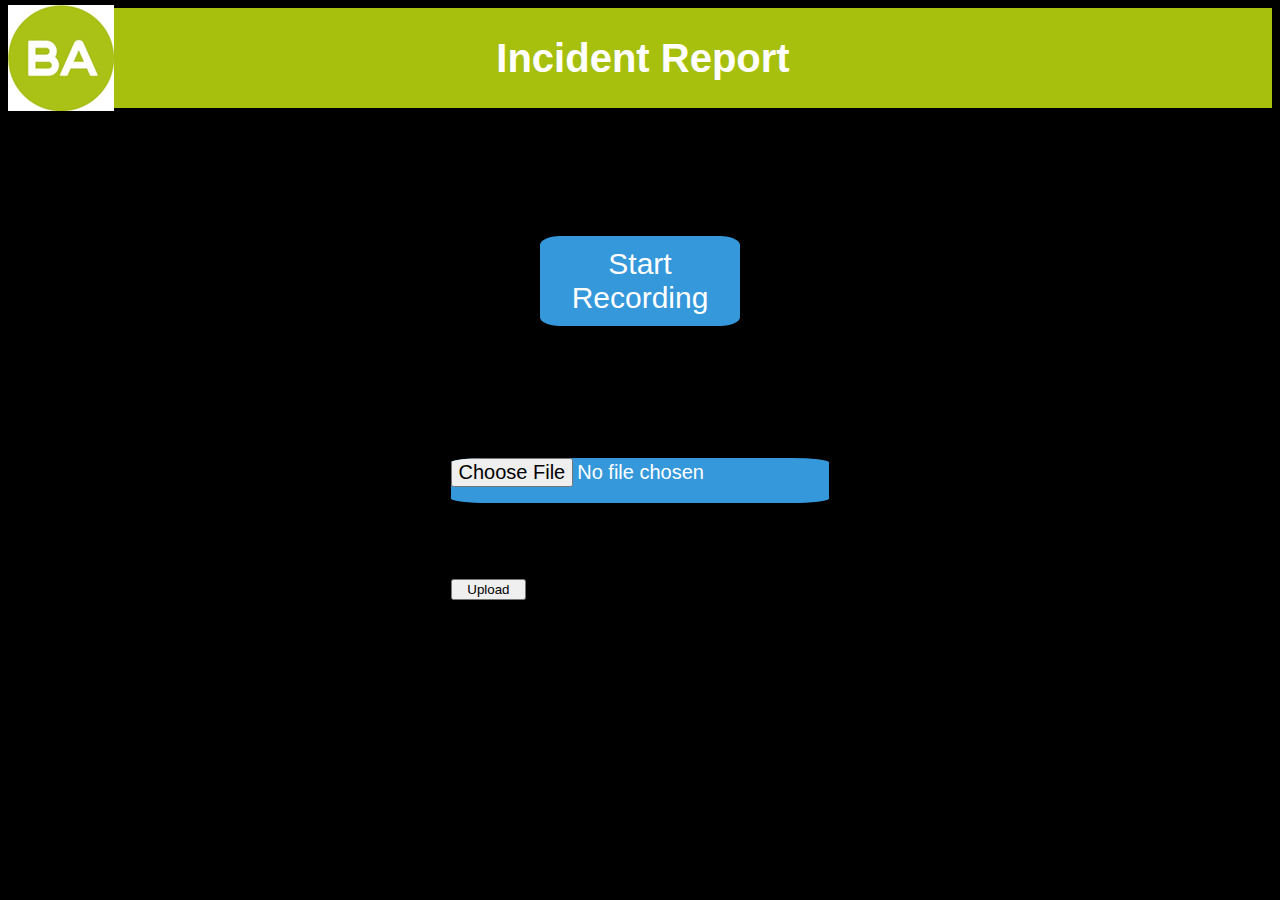
==== Latest/ui/index.html @ 83f34660 "a lot of tweaks" ====
<!DOCTYPE html>
<html>
    <head>
        <meta charset="UTF-8">
        <meta name="viewport" content="width=device-width, initial-scale=1.0">
        <title>Speech to text utility</title>
        <link rel="stylesheet" href="style.css">
    </head>
<body>
    <header>
        <img src="./imgs/baglass.png" alt="Logo" align="left">
        <h1>Incident Report&nbsp;&nbsp;&nbsp;&nbsp;&nbsp;&nbsp;&nbsp;&nbsp;&nbsp;</h1>
    </header>
<!--    <div style="text-align: center; margin-top: 200px;">

    </div>-->
    <div id="recordButtonContainer">
        <div class="recordButtonContainer">
            <button id="recordButton">Start Recording</button>
            <script src="main2.js"></script>
        </div>

        <div class="recordButtonContainer">
            <h2>Upload Audio</h2>
            <form id="uploadForm">
              Select audio to upload:
              <input type="file" name="audio" id="audio">
              <input type="submit" value="Upload" name="submit">
            </form>
        </div>
    </div>
    <script>
        document.getElementById('uploadForm').addEventListener('submit', function(event) {
            event.preventDefault();
            let fileInput = document.getElementById('audio');
            let file = fileInput.files[0];
            
            fetch('http://localhost:5000/decide-filename')
            .then(response => response.json())
            .then(data => {
                let filename = data.filename;
                console.log(filename);
                // Upload file to Google Cloud Storage
                let formData = new FormData();
                formData.append('audio', file, filename);
                fetch(`https://storage.googleapis.com/upload/storage/v1/b/ba-report-bucket/o?uploadType=media&name=${filename}`, {
                    method: 'POST', 
                    body: formData,
                    headers: {Authorization: 'Bearer ya29.[base64]'}
                })
                .then(response => {
                    if (!response.ok) {
                        throw new Error('Failed to upload file to Google Cloud Storage');
                    }
                })
                .catch(error => {
                    console.error(error);
                });
            })
            .catch(error => {
                console.error(error);
            });
        });
    </script>
</body>
</html>
---- Latest/ui/style.css ----
header {
    background-color: #A7C00D; /* Cor de fundo do cabeçalho */
    color: #fff; /* Cor do texto dentro do cabeçalho */
    text-align: center;
    height: 100px; /* Altura do cabeçalho */
    display: flex; /* Para alinhar itens verticalmente */
    align-items: center; /* Para alinhar itens verticalmente */
	/*justify-content: space-between;*/

}

body {
    font-family: Arial, sans-serif;
    background-color: #000000;
}

header h1 {
    font-size: 40px; /* Tamanho do texto */
    margin: 0; /* Remover margem */
	flex-grow: 1;
	text-align: center;
}


#recordButtonContainer {
	padding: 0;
	margin: auto;
    display: flex; /* Para alinhar o botão verticalmente */
    justify-content: center; /* Para centralizar horizontalmente */
    align-items: center; /* Para centralizar verticalmente */
    height: 70vh; /* Altura total da viewport */
	flex-direction: column; /* Altera a direção do layout flexível para coluna */
}

#recordButton {
	max-width: 200px;
    width: 100%; /* Define a largura do botão */
    height: 10vh; /* Define a altura do botão */
    border-radius: 10%; /* Faz o botão ser redondo */
    background-color: #3498db; /* Cor de fundo do botão */
    color: white; /* Cor do texto do botão */
    font-size: 30px; /* Tamanho da fonte do texto do botão */
    display: flex; /* Para alinhar o conteúdo verticalmente */
    justify-content: center; /* Para alinhar o conteúdo horizontalmente */
    align-items: center; /* Para alinhar o conteúdo verticalmente */
    cursor: pointer; /* Muda o cursor para parecer um ponteiro quando hover */
    border: none; /* Remove a borda do botão */
	margin-bottom: 5%;
	transition: font-size 0.3s ease;
}

#recordButton:hover {
	font-size: 2.2vw;
}

#audio {
    width: 500%; /* Define a largura do botão */
    height: 5vh; /* Define a altura do botão */
    border-radius: 10%; /* Faz o botão ser redondo */
    background-color: #3498db; /* Cor de fundo do botão */
    color: white; /* Cor do texto do botão */
    font-size: 20px; /* Tamanho da fonte do texto do botão */
    display: flex; /* Para alinhar o conteúdo verticalmente */
    justify-content: center; /* Para alinhar o conteúdo horizontalmente */
    align-items: center; /* Para alinhar o conteúdo verticalmente */
    cursor: pointer; /* Muda o cursor para parecer um ponteiro quando hover */
    border: none; /* Remove a borda do botão */
	margin-bottom: 100%;
}


.recordButtonContainer form {
    width: 20%; /* Define a largura do formulário */
    text-align: center; /* Centraliza o conteúdo do formulário */
}

.recordButtonContainer form input[type="file"],
.recordButtonContainer form input[type="submit"] {
    width: 100%; /* Define a largura dos botões para preencher o formulário */
    margin-bottom: 10px; /* Adiciona espaço entre os botões */
}

#uploadButton {
    width: 500%; /* Define a largura do botão */
    height: 5vh; /* Define a altura do botão */
    border-radius: 10%; /* Faz o botão ser redondo */
    background-color: #A7C00D; /* Cor de fundo do botão */
    color: white; /* Cor do texto do botão */
    font-size: 30px; /* Tamanho da fonte do texto do botão */
    display: flex; /* Para alinhar o conteúdo verticalmente */
    justify-content: center; /* Para alinhar o conteúdo horizontalmente */
    align-items: center; /* Para alinhar o conteúdo verticalmente */
    cursor: pointer; /* Muda o cursor para parecer um ponteiro quando hover */
    border: none; /* Remove a borda do botão */
	/*margin-top: 500%;*/
	transition: font-size 0.3s ease;
}

#uploadButton:hover {
	font-size: 2.0vw;
}
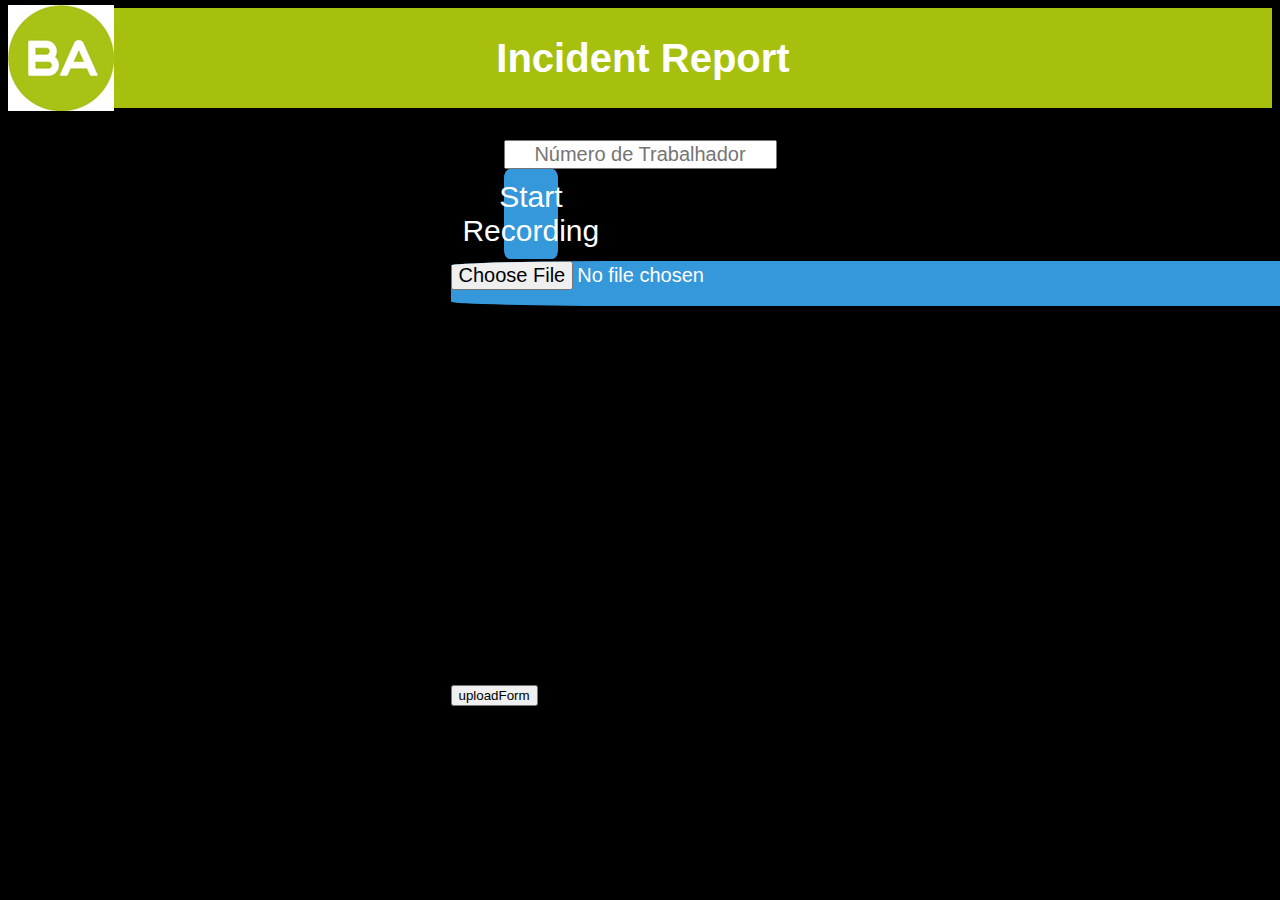
==== commit 6d2be487: "Styles" ====
--- a/Latest/ui/index.html
+++ b/Latest/ui/index.html
@@ -11,56 +11,68 @@
         <img src="./imgs/baglass.png" alt="Logo" align="left">
         <h1>Incident Report&nbsp;&nbsp;&nbsp;&nbsp;&nbsp;&nbsp;&nbsp;&nbsp;&nbsp;</h1>
     </header>
-<!--    <div style="text-align: center; margin-top: 200px;">
 
-    </div>-->
     <div id="recordButtonContainer">
         <div class="recordButtonContainer">
-            <button id="recordButton">Start Recording</button>
-            <script src="main2.js"></script>
+            <form id="uploadForm">
+                <input type="text" name="workerNumber" placeholder="Número de Trabalhador"
+                style="font-size: 20px; text-align: center;" id="workerNumberInput" required>
+
+                <button id="recordButton">Start Recording</button>
+                <script> src="main.js"></script>
         </div>
 
         <div class="recordButtonContainer">
-            <h2>Upload Audio</h2>
-            <form id="uploadForm">
-              Select audio to upload:
               <input type="file" name="audio" id="audio">
-              <input type="submit" value="Upload" name="submit">
+              <input type="submit" value="uploadForm" name="submit">
+            </form>
+
+            <script>
+                document.getElementById('uploadForm').addEventListener('submit', function(event) {
+                var workerNumber = document.getElementById('workerNumberInput').value;
+                 if (workerNumber.trim() === '') {
+                    event.preventDefault(); // Impede o envio do formulário se o campo estiver vazio
+                    alert('Por favor, preencha o campo Número de Trabalhador.');
+                 }
+                 else
+                 {
+                document.getElementById('uploadForm').addEventListener('submit', function(event) {
+             event.preventDefault();
+             let fileInput = document.getElementById('audio');
+             let file = fileInput.files[0];
+
+             // Fetch a fresh access token from Flask server
+             fetch('/get-access-token')
+             .then(response => response.json())
+             .then(data => {
+                 let accessToken = data.access_token;
+                 // Upload file to Google Cloud Storage
+                 let formData = new FormData();
+                 formData.append('audio', file);
+                 fetch(`https://storage.googleapis.com/upload/storage/v1/b/ba-report-bucket/o?uploadType=media&name=${filename}`, {
+                     method: 'POST',
+                     body: formData,
+                     headers: {
+                         Authorization: `Bearer ${accessToken}`
+                     }
+                 })
+                 .then(response => {
+                     if (!response.ok) {
+                         throw new Error('Failed to upload file to Google Cloud Storage');
+                     }
+                 })
+                 .catch(error => {
+                     console.error(error);
+                 });
+             })
+             .catch(error => {
+                 console.error(error);
+             });
+         });
+        }
+             </script>
             </form>
         </div>
     </div>
-    <script>
-        document.getElementById('uploadForm').addEventListener('submit', function(event) {
-            event.preventDefault();
-            let fileInput = document.getElementById('audio');
-            let file = fileInput.files[0];
-            
-            fetch('http://localhost:5000/decide-filename')
-            .then(response => response.json())
-            .then(data => {
-                let filename = data.filename;
-                console.log(filename);
-                // Upload file to Google Cloud Storage
-                let formData = new FormData();
-                formData.append('audio', file, filename);
-                fetch(`https://storage.googleapis.com/upload/storage/v1/b/ba-report-bucket/o?uploadType=media&name=${filename}`, {
-                    method: 'POST', 
-                    body: formData,
-                    headers: {Authorization: 'Bearer ya29.[base64]'}
-                })
-                .then(response => {
-                    if (!response.ok) {
-                        throw new Error('Failed to upload file to Google Cloud Storage');
-                    }
-                })
-                .catch(error => {
-                    console.error(error);
-                });
-            })
-            .catch(error => {
-                console.error(error);
-            });
-        });
-    </script>
 </body>
 </html>
